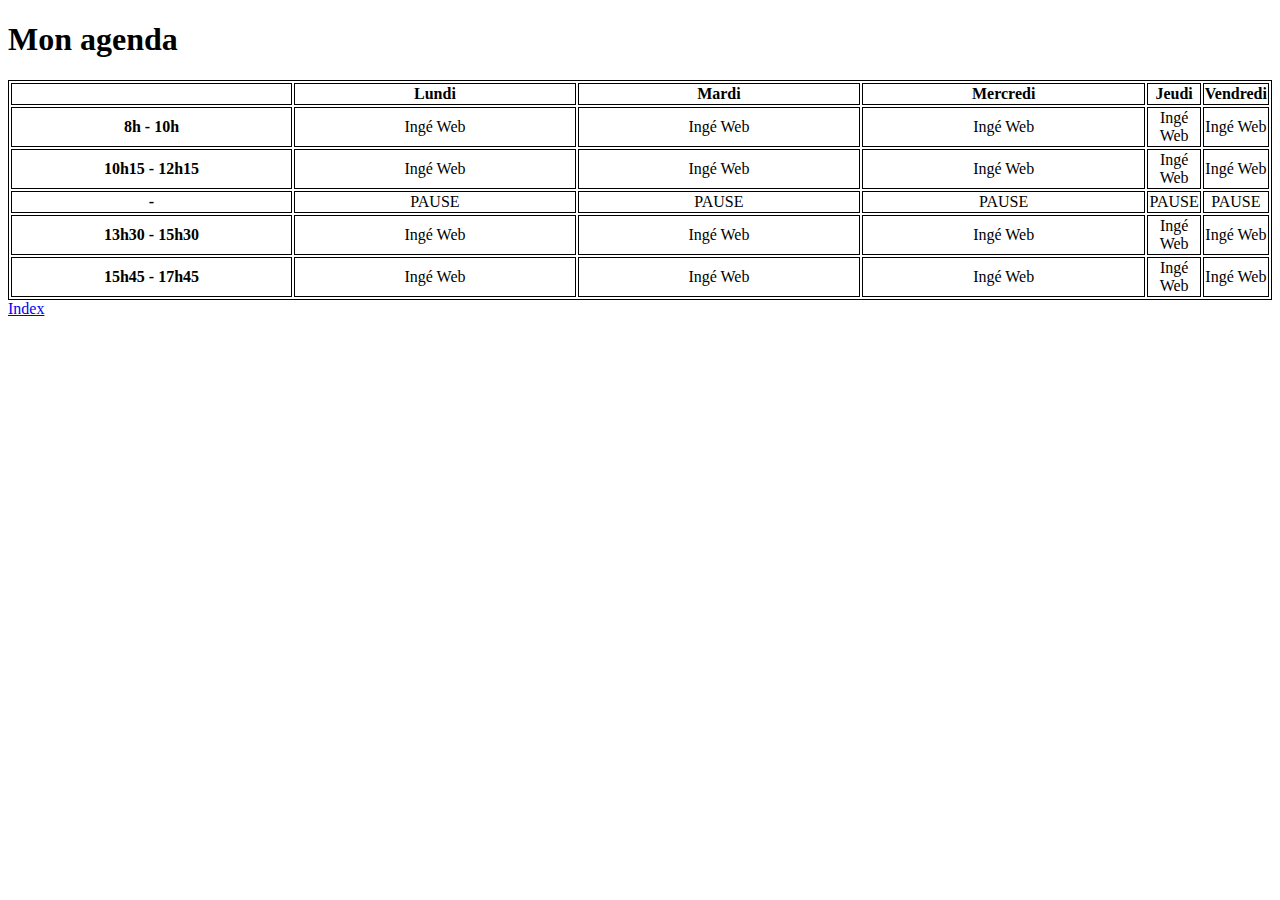
==== agenda.html @ 5bff7b72 "Add files via upload" ====
<!DOCTYPE html>
<html lang="fr">
<head>
    <meta charset="UTF-8">
    <meta name="Author" content="LC" />
    <meta name="Keywords" content="Web,HTML5" />
    <meta name="Description" content="Mon CV en HTML" />
    <meta name="viewport" content="width=device-width, initial-scale=1" />
    <title>Mon agenda</title>
    <style>
        table {
            border-width:1px;
            border-style:solid;
            border-color:black;
        }
        td {
            border-width:1px;
            border-style:solid;
            border-color:black;
            text-align: center;
        }
        th {
            border-width:1px;
            border-style:solid;
            border-color:black;
            width:25%;
            text-align: center;
        }
    </style>
</head>
<body>
    <!--Agenda-->
    <section>
        <h1>Mon agenda</h1>
        <table>
            <tr>
                <th></th>
                <th>Lundi</th>
                <th>Mardi</th>
                <th>Mercredi</th>
                <th>Jeudi</th>
                <th>Vendredi</th>
            </tr>
            <tr>
                <th>8h - 10h</th>
                <td>Ingé Web</td>
                <td>Ingé Web</td>
                <td>Ingé Web</td>
                <td>Ingé Web</td>
                <td>Ingé Web</td>
            </tr>
            <tr>
                <th>10h15 - 12h15</th>
                <td>Ingé Web</td>
                <td>Ingé Web</td>
                <td>Ingé Web</td>
                <td>Ingé Web</td>
                <td>Ingé Web</td>
            </tr>
            <tr>
                <th>-</th>
                <td>PAUSE</td>
                <td>PAUSE</td>
                <td>PAUSE</td>
                <td>PAUSE</td>
                <td>PAUSE</td>
            </tr>
            <tr>
                <th>13h30 - 15h30</th>
                <td>Ingé Web</td>
                <td>Ingé Web</td>
                <td>Ingé Web</td>
                <td>Ingé Web</td>
                <td>Ingé Web</td>
            </tr>
            <tr>
                <th>15h45 - 17h45</th>
                <td>Ingé Web</td>
                <td>Ingé Web</td>
                <td>Ingé Web</td>
                <td>Ingé Web</td>
                <td>Ingé Web</td>
            </tr>
        </table>
    </section>

    <!--FOOTER-->
    <footer>
        <a href="index.html">Index</a>
    </footer>
</body>
</html>
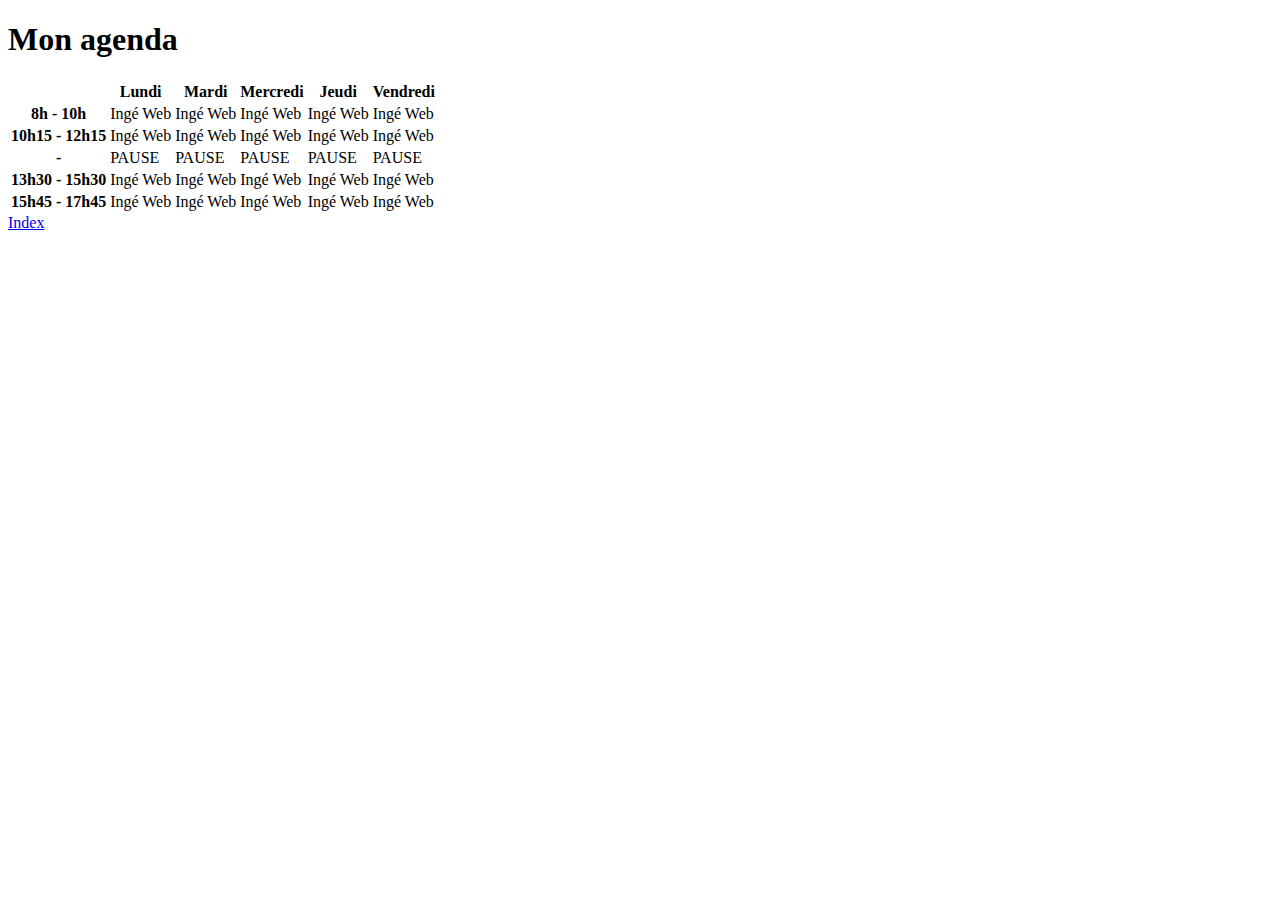
==== commit b224dc2f: "Add files via upload" ====
--- a/agenda.html
+++ b/agenda.html
@@ -7,26 +7,6 @@
     <meta name="Description" content="Mon CV en HTML" />
     <meta name="viewport" content="width=device-width, initial-scale=1" />
     <title>Mon agenda</title>
-    <style>
-        table {
-            border-width:1px;
-            border-style:solid;
-            border-color:black;
-        }
-        td {
-            border-width:1px;
-            border-style:solid;
-            border-color:black;
-            text-align: center;
-        }
-        th {
-            border-width:1px;
-            border-style:solid;
-            border-color:black;
-            width:25%;
-            text-align: center;
-        }
-    </style>
 </head>
 <body>
     <!--Agenda-->
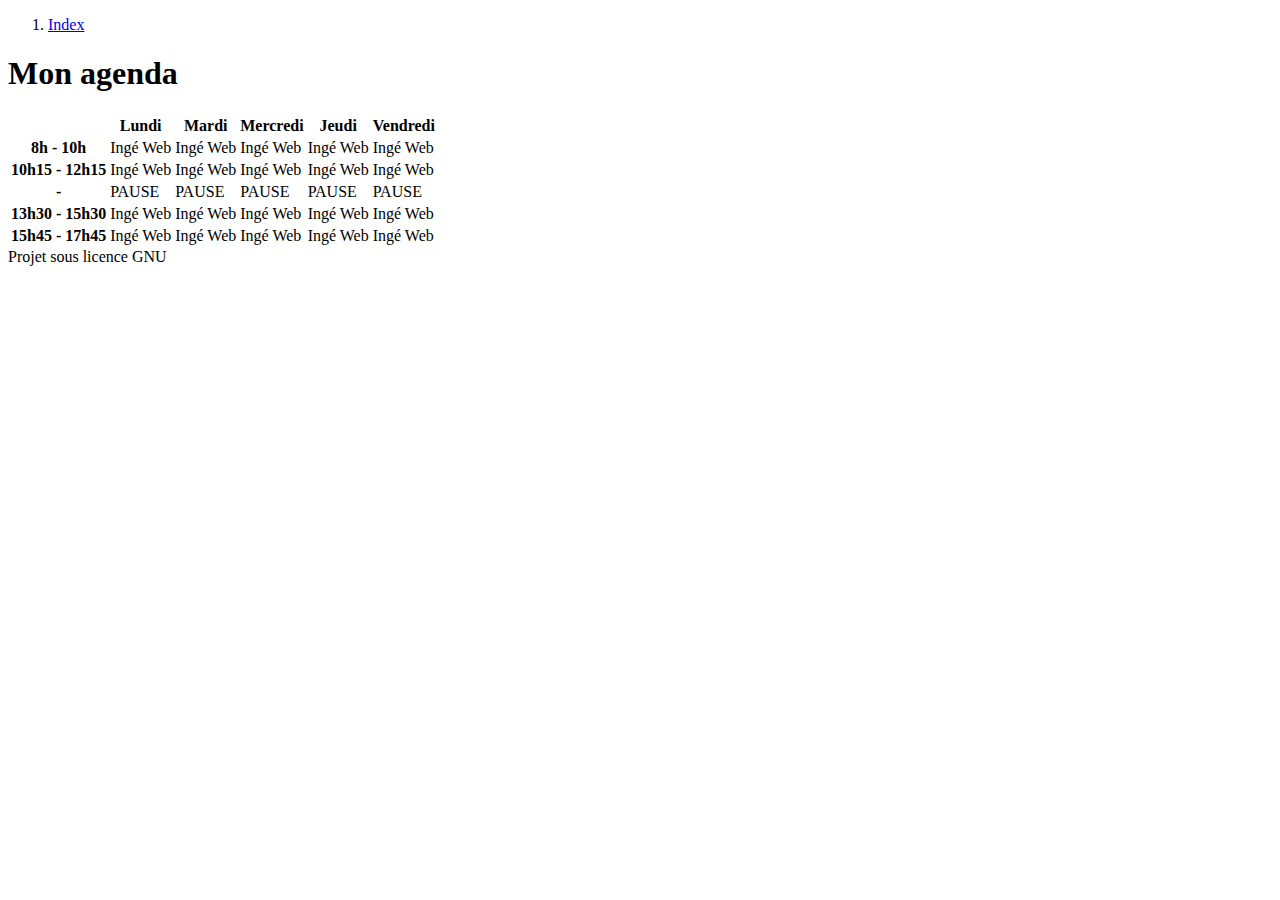
==== commit d313b05d: "Add files via upload" ====
--- a/agenda.html
+++ b/agenda.html
@@ -9,6 +9,13 @@
     <title>Mon agenda</title>
 </head>
 <body>
+
+    <!--NAVIGATION-->
+    <nav class="crumbs">
+        <ol>
+            <li><a href="index.html">Index</a></li>
+        </ol>
+    </nav>
     <!--Agenda-->
     <section>
         <h1>Mon agenda</h1>
@@ -66,7 +73,7 @@
 
     <!--FOOTER-->
     <footer>
-        <a href="index.html">Index</a>
+        Projet sous licence GNU
     </footer>
 </body>
 </html>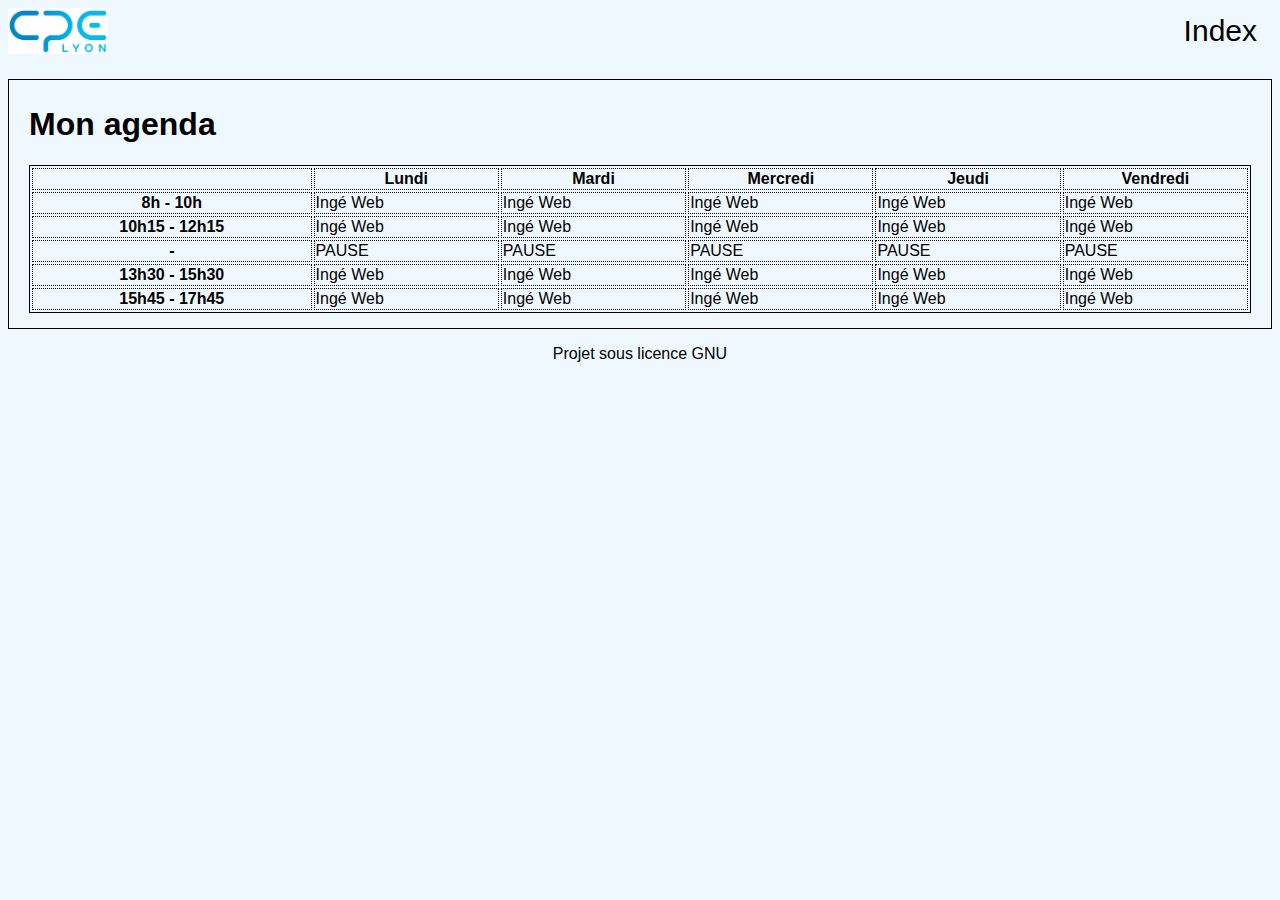
==== commit 980a765a: "Add files via upload" ====
--- a/agenda.html
+++ b/agenda.html
@@ -6,16 +6,22 @@
     <meta name="Keywords" content="Web,HTML5" />
     <meta name="Description" content="Mon CV en HTML" />
     <meta name="viewport" content="width=device-width, initial-scale=1" />
+    <link rel="stylesheet" type="text/css" href="style.css" />
     <title>Mon agenda</title>
 </head>
 <body>
+    <map name="logo">
+        <area shape="rect" coords="0,0 200,200" href="https://cpe.fr" target="_blank"/>
+        <area shape="default" />
+    </map>
+    <!--NAVIGATION-->
+    <nav>
+        <img id="logo" usemap="#logo" src="img/cpe.jpg" width="250" alt="Une Image de Moi" />
+        <div>
+            <a href="index.html">Index</a>
+        </div>
+    </nav>
 
-    <!--NAVIGATION-->
-    <nav class="crumbs">
-        <ol>
-            <li><a href="index.html">Index</a></li>
-        </ol>
-    </nav>
     <!--Agenda-->
     <section>
         <h1>Mon agenda</h1>
@@ -73,7 +79,7 @@
 
     <!--FOOTER-->
     <footer>
-        Projet sous licence GNU
+        <p>Projet sous licence GNU</p>
     </footer>
 </body>
 </html>--- a/style.css
+++ b/style.css
@@ -0,0 +1,71 @@
+body {
+    font-family: "Gill Sans", sans-serif;
+    background-color: aliceblue;
+}
+
+nav {
+    display: flex;
+    align-items: center;
+    justify-content: space-between;
+}
+
+nav div {
+    display: inline-block;
+    margin-right: 0;
+
+}
+
+nav div a {
+    color: black;
+    text-decoration: none;
+    margin-right: 15px;
+    font-size: 30px;
+}
+
+nav div a:hover {
+    font-weight: bold;
+}
+
+#logo {
+    width: 100px;
+}
+
+header {
+    display: flex;
+    align-items: center;
+    margin-top: 25px;
+    padding: 5px;
+    padding-left: 25px;
+}
+
+section {
+    border: black 1px solid;
+    margin-top: 25px;
+    padding: 5px;
+    padding-left: 20px;
+    padding-right: 20px;
+}
+
+section hr {
+    border: 1px dotted;
+}
+
+table {
+    border: black 1px solid;
+    width: 100%;
+    margin-bottom: 10px;
+}
+
+table th {
+    border: black 1px dotted;
+    width: auto;
+}
+
+table td {
+    border: black 1px dotted;
+    width: auto;
+}
+
+footer p {
+    text-align: center;
+}